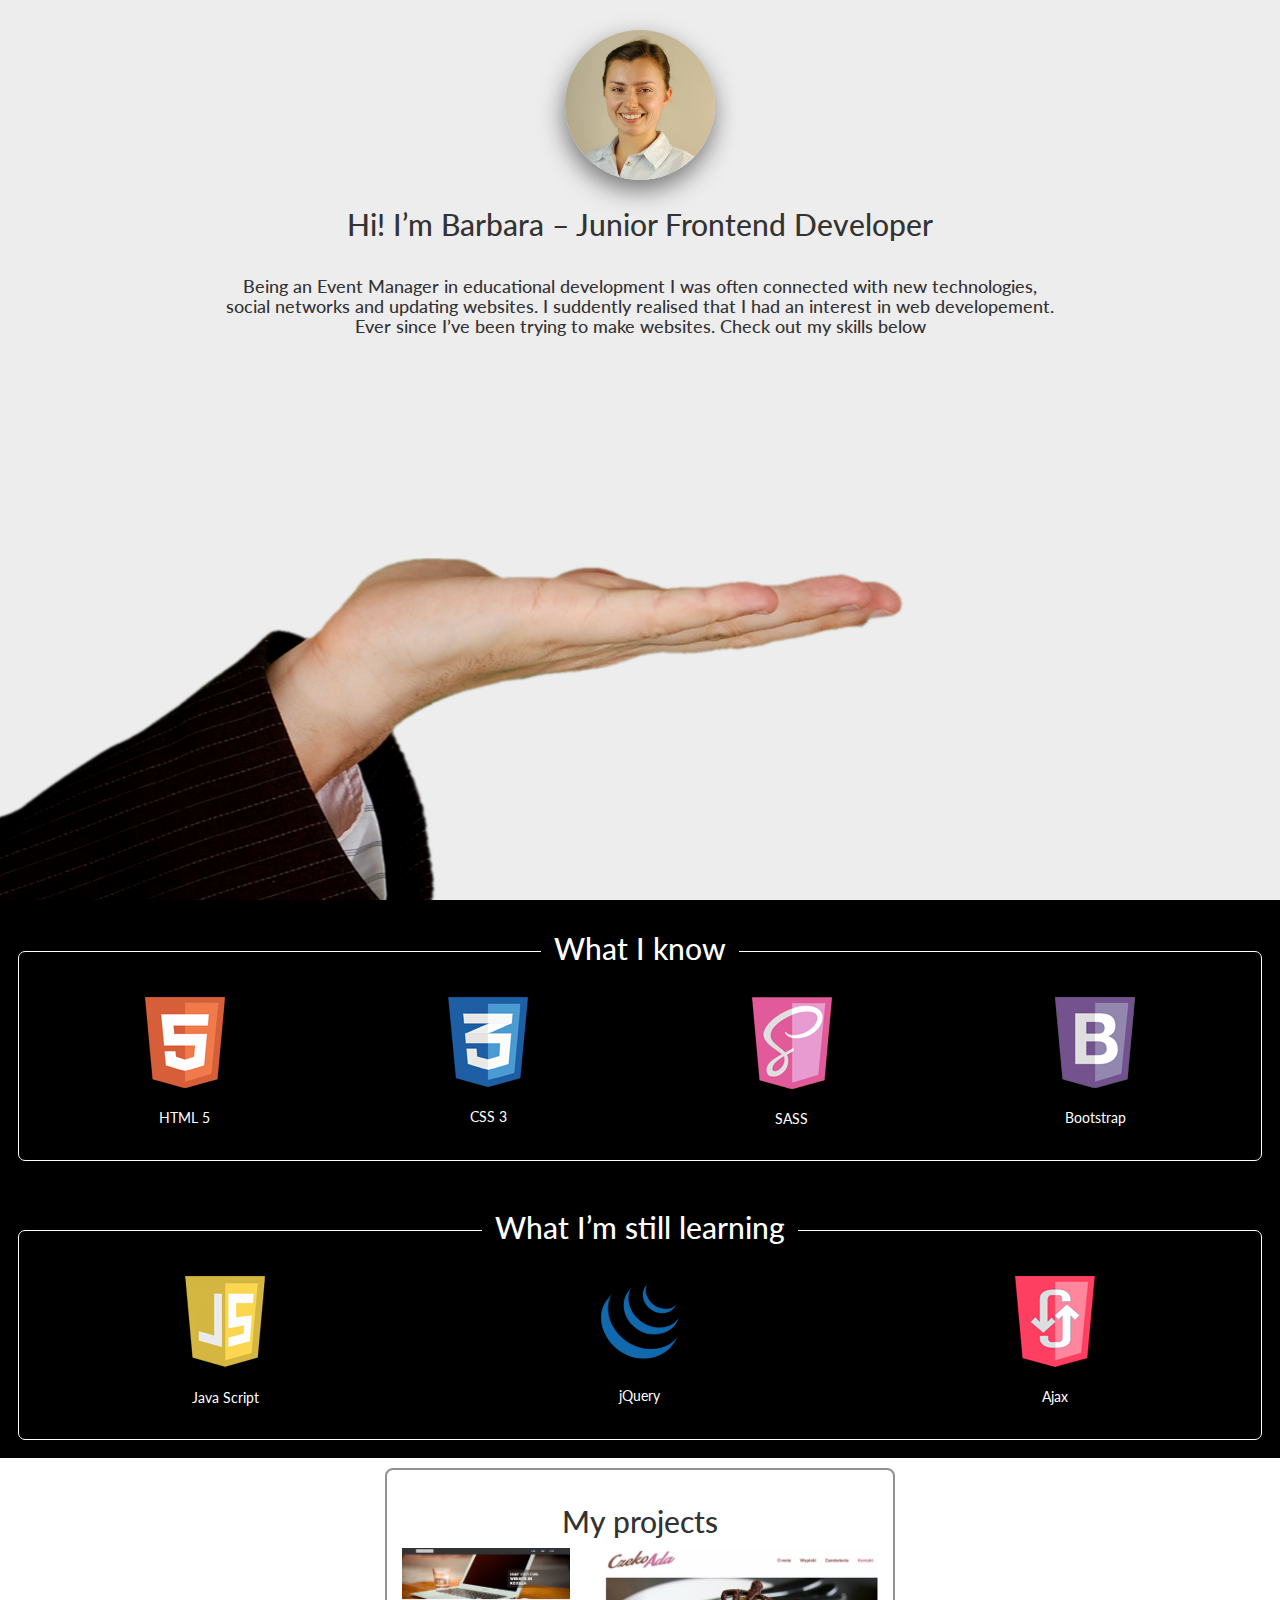
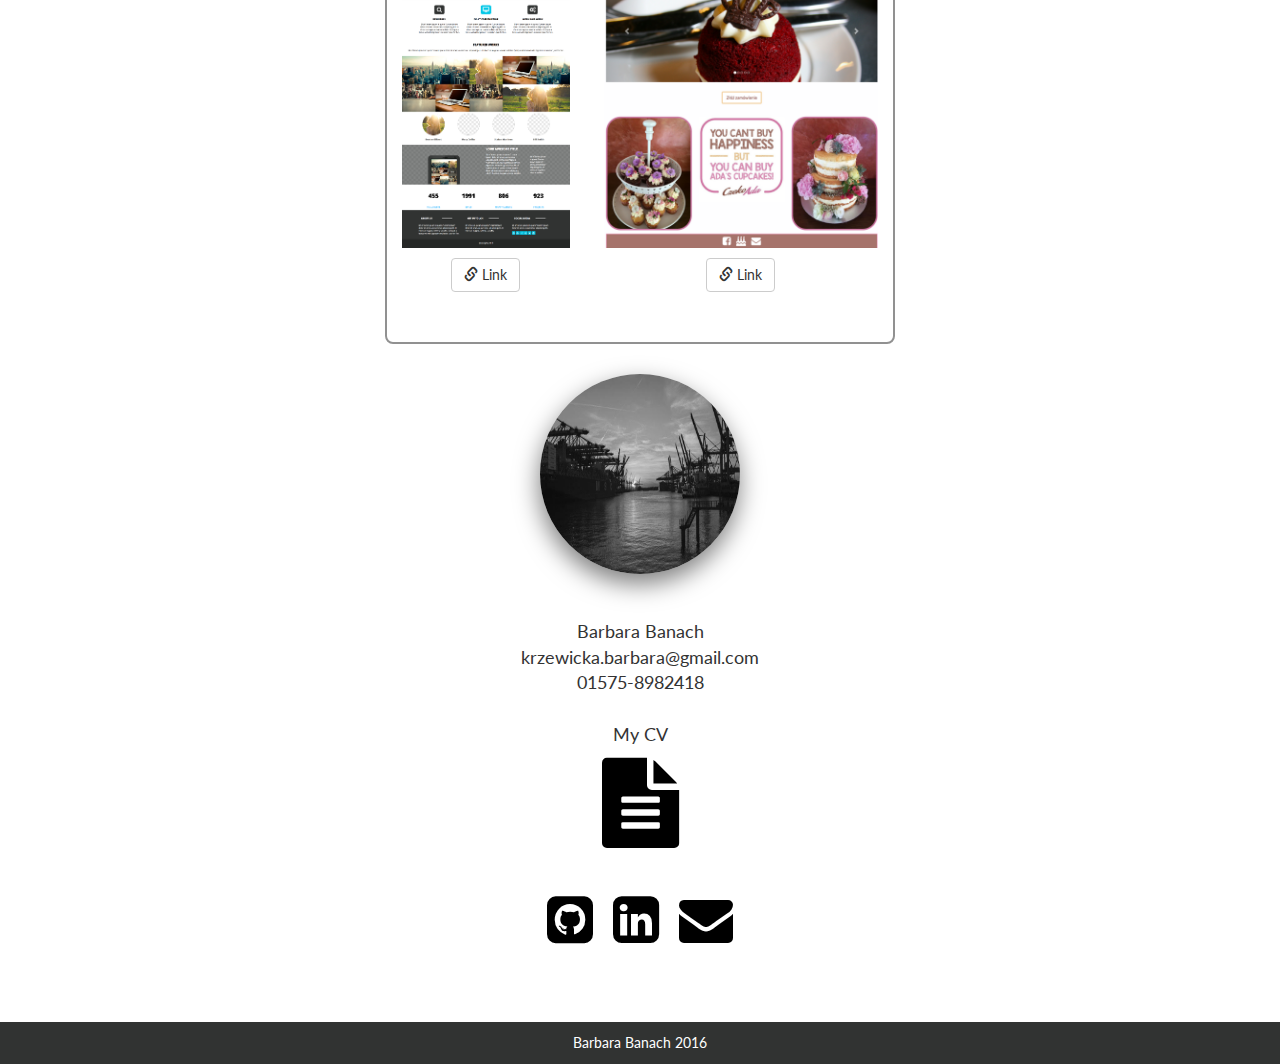
==== index.html @ 04eb28ec "new links" ====
<!DOCTYPE html>
<html lang="en">
<head>
    <meta charset="utf-8">
    <meta name="viewport" content="width=device-width, initial-scale=1.0">

    <link rel="stylesheet" href="https://maxcdn.bootstrapcdn.com/bootstrap/3.3.7/css/bootstrap.min.css" integrity="sha384-BVYiiSIFeK1dGmJRAkycuHAHRg32OmUcww7on3RYdg4Va+PmSTsz/K68vbdEjh4u" crossorigin="anonymous">
    <link rel="stylesheet" type="text/css" href="css/bootstrap.css">
    <link rel="stylesheet" type="text/css" href="css/style.css">
    <link rel="stylesheet" type="text/css" href="css/font-awesome.css">
    <link rel="stylesheet" href="css/lightbox.css">

    <title>Barbara Banach Junior Frontend Developer</title>
</head>
<body>
    <header>
        <div class="main-content container-fluid">
            <div class="about">
                <div class="row">
                    <img src="img/photo.jpg" alt="I'm Barbara">
                    <h2>Hi! I’m Barbara – Junior Frontend Developer</h2>
                    <h4>Being an Event Manager in educational development 
                    I was often connected with new technologies, social networks
                    and updating websites. I suddently realised that I had an
                    interest in web developement. Ever since I’ve been trying
                    to make websites. Check out my skills below</h4>
                </div>
            </div>
        </div>
    </header>

    <div class="big-container box">
        <div id="abilities">
             <div class="skills">
                <h2>What I know</h2>
            </div>

            <div class="border">
                <div class="row line">
                    <div class="ability col-3 col-m-6 col-s-12">
                        <div class="ability-image">
                            <img src="img/html.png" alt="html5">
                        </div>

                        <div class="ability-description">HTML 5</div>
                    </div>

                    <div class="ability col-3 col-m-6 col-s-12">
                        <div class="ability-image">
                            <img src="img/css3.png" alt="css3">
                        </div>

                            <div class="ability-description">CSS 3</div>
                    </div>

                    <div class="ability col-3 col-m-6 col-s-12">
                        <div class="ability-image">
                            <img src="img/sass.png" alt="sass">
                        </div>

                            <div class="ability-description">SASS</div>
                    </div>

                    <div class="ability col-3 col-m-6 col-s-12">
                        <div class="ability-image">
                            <img src="img/bootstrap.png" alt="bootstrap">
                        </div>
                            
                            <div class="ability-description">Bootstrap</div>
                    </div>
                </div>
            </div>
        </div>
    </div>

    <div class="big-container">
        <div class="technologies">
             <div class="skills">
                <h2>What I’m still learning</h2>
            </div>
            <div class="border">
                <div class="row">
                    <div class="ability col-4 col-m-6 col-s-12">
                        <div class="ability-image">
                            <img src="img/js.png" alt="js">
                        </div>

                        <div class="ability-description">Java Script</div>
                    </div>

                    <div class="ability col-4 col-m-6 col-s-12">
                        <div class="ability-image">
                            <img src="img/jquery.png" alt="jquery">
                        </div>

                        <div class="ability-description">jQuery</div>
                    </div>

                    <div class="ability col-4 col-m-12 col-s-12">
                        <div class="ability-image">
                            <img src="img/ajax.png" alt="ajax">
                        </div>

                        <div class="ability-description">Ajax</div>
                    </div>
                </div>
            </div>
        </div>
    </div>


    <div class="big-container description">
        <div class="row">
            <div class="projects">
                    <h2>My projects</h2>

                    <div class="images-project">
                        <a href="screens_projects/project1.png" data-lightbox="image-1" data-title="My projects">
                            <img src="screens_projects/project1.png">
                        </a>
                        
                        <div class="project-button">
                            <a class="btn btn-default" href="https://barbarabanach.github.io/02.project.github.io/"
                            role="button" target="_blank"><span class="glyphicon glyphicon-link" aria-hidden="true"></span> Link</a>
                        </div>
                    </div>
                    <div class="images-project">
                        <a href="screens_projects/project2.png" data-lightbox="image-1"
                        data-title="My projects">
                            <img src="screens_projects/project2.png">
                        </a>
                        
                        <div class="project-button">
                            <a class="btn btn-default" href="https://barbarabanach.github.io/01.project.github.io/"
                            role="button" target="_blank"><span class="glyphicon glyphicon-link" aria-hidden="true"></span> Link</a>
                        </div>
                    </div>
            </div>
        </div>
    </div>

    <section>
        <div class="contact">
            <img src="img/hamburg.jpg" alt="hamburg">
            <div class="contact-information">
                <p>Barbara Banach</p>
                <p>krzewicka.barbara@gmail.com</p>
                <p>01575-8982418</p><br>
                <p>My CV</p>
                <a href="CV-Barbara_Banach.pdf" target="_blank"><i class="fa fa-file-text fa-5x my-cv" aria-hidden="true"></i></a><br><br>

                <div class="icons">
                    <a href="https://github.com/barbarabanach">
                        <i class="fa fa-github-square fa-3x git" aria-hidden="true"></i>
                    </a>
                    <a href="https://de.linkedin.com/in/barbara-banach" target="_blank">
                        <i class="fa fa-linkedin-square fa-3x linkedin" aria-hidden="true"></i>
                    </a>
                    <a href="mailto:krzewicka.barbara@gmail.com"s target="_blank">
                        <i class="fa fa-envelope mail fa-3x my-mail" aria-hidden="true"></i>
                    </a>
                </div>
            </div>
        </div>
    </section>

    <div class="big-container">
        <footer class="col-12">
            <p>Barbara Banach 2016</p>
        </footer>
    </div>

    <script src="js/jquery.1.9.1.min.js" type="text/javascript"></script>
    <script src="js/bootstrap.min.js" type="text/javascript"></script>
    <script src="js/lightbox.js"></script>


</body>
</html>
---- css/style.css ----
@import 'https://fonts.googleapis.com/css?family=Lato';

* {
  box-sizing: border-box;
}

body {
  font-family: "Lato", sans-serif;
  margin: 0 auto;
}

header {
  background-color: #ededed;
}

.main-content {
  min-height: 100vh;
  background-image: url("../img/hand.png");
  background-repeat: no-repeat;
  background-position-x: center;
  background-position-y: bottom;
  padding-bottom: 350px;
  background-color: #ededed;
  display: flex;
}

.main-button {
  background: none;
  padding: 13px 70px;
  border: 2px solid #bdb290;
  border-radius: 7px;
  position: relative;
  font-size: 20px;
}

  img {
  max-width: 100%;
  height: auto;
}


.about {
  text-align: center;
  max-width: 800px;
  margin: 0 auto;
}

.about img {
  width: 150px;
  height: 150px;
  border-radius: 50%;
  max-width: 100%;
  margin-top: 30px;
  -webkit-box-shadow: -1px 10px 25px 0px rgba(0, 0, 0, 0.5);
  -moz-box-shadow: -1px 10px 25px 0px rgba(0, 0, 0, 0.5);
  box-shadow: -1px 10px 25px 0px rgba(0, 0, 0, 0.5);
}

.about h2,h3 {
  margin: 2px;
  padding: 26px;
}

#abilities {
  background-color: #010000;
  padding: 18px;
}

.technologies {
  background-color: #010000;
  padding: 18px;
}

.skills {
  text-align: center;
}

.skills h2 {
  margin: 0;
  color: white;
  display: inline-block;
  position: relative;
  background-color: #010000;
  bottom: -14px;
  padding: 0 13px;
}

.ability {
  text-align: center;
  transition-property: transform;
  transition-duration: 1s;
  height: 160px;
}

.ability-image {
  margin: 10px;
}

.ability:hover {
  transform: scale(1.3);
}

.ability-description {
  color: white;
  padding-top: 10px;
}

#abilities .skills h2 {
  color: white;
  margin: 0;
  text-align: center;
  padding: 0 13px;
}

.description {
  display: flex;
  justify-content: center;
  padding: 10px;
}

.projects {
  border-radius: 8px;
  text-align: center;
  border: 2px solid #919191;
  padding: 15px 0px 40px;
}

.projects img {
  height: 300px;
  margin: 0 15px;
}

.images-project {
  display: inline-block;
}

.project-button {
  padding: 10px;
}

.projects i {
  display: block;
}

.projects a:hover {
  text-decoration: none;
}

[class*="col-"] {
  float: left;
  min-height: 1px;
  padding: 1px;
  width: 100%;
}

.line {
  margin: 0;
}

.border {
  border: 1px solid white;
  border-radius: 7px;
  padding: 34px 14px 14px;
}

.col-1 {
  width: 8.33%;
}

.col-2 {
  width: 16.66%;
}

.col-3 {
  width: 25%;
}

.col-4 {
  width: 33.33%;
}

.col-5 {
  width: 41.66%;
}

.col-6 {
  width: 50%;
}

.col-7 {
  width: 58.33%;
}

.col-8 {
  width: 66.66%;
}

.col-9 {
  width: 75%;
}

.col-10 {
  width: 83.33%;
}

.col-11 {
  width: 91.66%;
}

.col-12 {
  width: 100%;
}

section {
  display: flex;
  justify-content: center;
  padding: 20px;
}

section .contact img {
  width: 200px;
  height: 200px;
  display: flex;
  align-items: center;
  justify-content: center;
  border-radius: 50%;
  margin: 0 auto;
  -webkit-box-shadow: -1px 10px 25px 0px rgba(0, 0, 0, 0.5);
  -moz-box-shadow: -1px 10px 25px 0px rgba(0, 0, 0, 0.5);
  box-shadow: -1px 10px 25px 0px rgba(0, 0, 0, 0.5);
}

.contact-information {
  text-align: center;
  padding: 45px;
  font-size: 18px;
}

.contact-information p {
  margin: 0;
}

.icons {
  color: black;
  display: flex;
  justify-content: center;
}

 .my-cv, .git, .linkedin, .mail {
  margin: 10px;
  color: black;
}

.my-cv:hover {
  color: #313332;
  text-decoration: none;
}

.git:hover {
  color: #313332;
  text-decoration: none;
}

.linkedin:hover {
  color: #313332;
  text-decoration: none;
}

.mail:hover {
  color: #313332;
  text-decoration: none;
}

footer {
  text-align: center;
  background-color: #313332;
  color: white;
}
footer p {
  padding: 10px;
  margin: 0;
}



@media (min-width: 992px) and (max-width: 1199px) {

    .col-m-6 {
      width: 50%;
    }

    .col-m-12 {
      width: 100%;
    }
}

@media (min-width: 768px) and (max-width: 991px){

    .col-m-6 {
      width: 50%;
    }

    .col-m-12 {
      width: 100%;
    }

    .ability {
      transition: none;
    }

    .ability:hover {
      transform: none;
    }
}

@media (max-width: 767px) {

    .col-s-6 {
      width: 50%;
    } 
    .col-s-12 {
      width: 100%;
    }

    .ability {
      transition: none;
    }

    .ability:hover {
      transform: none;
    }

    [class*="col-"] {
      float: none;
    }

    .first-button {
      padding-top: 50px;
  }

    .about img {
      margin-top: 15px;
    }

    .about h2,h3 {
      font-size: 20px;
  }
    .about h2,h3,h4 {
      margin: 0;
    }

    .images-project {
      display: block;
    }
}


@media (max-width: 500px) {
    .main-content {
      background-image: none;
      padding-bottom: 20px;
      min-height: 0vh;
    }

    .projects img {
      margin: 0px;
    }
}
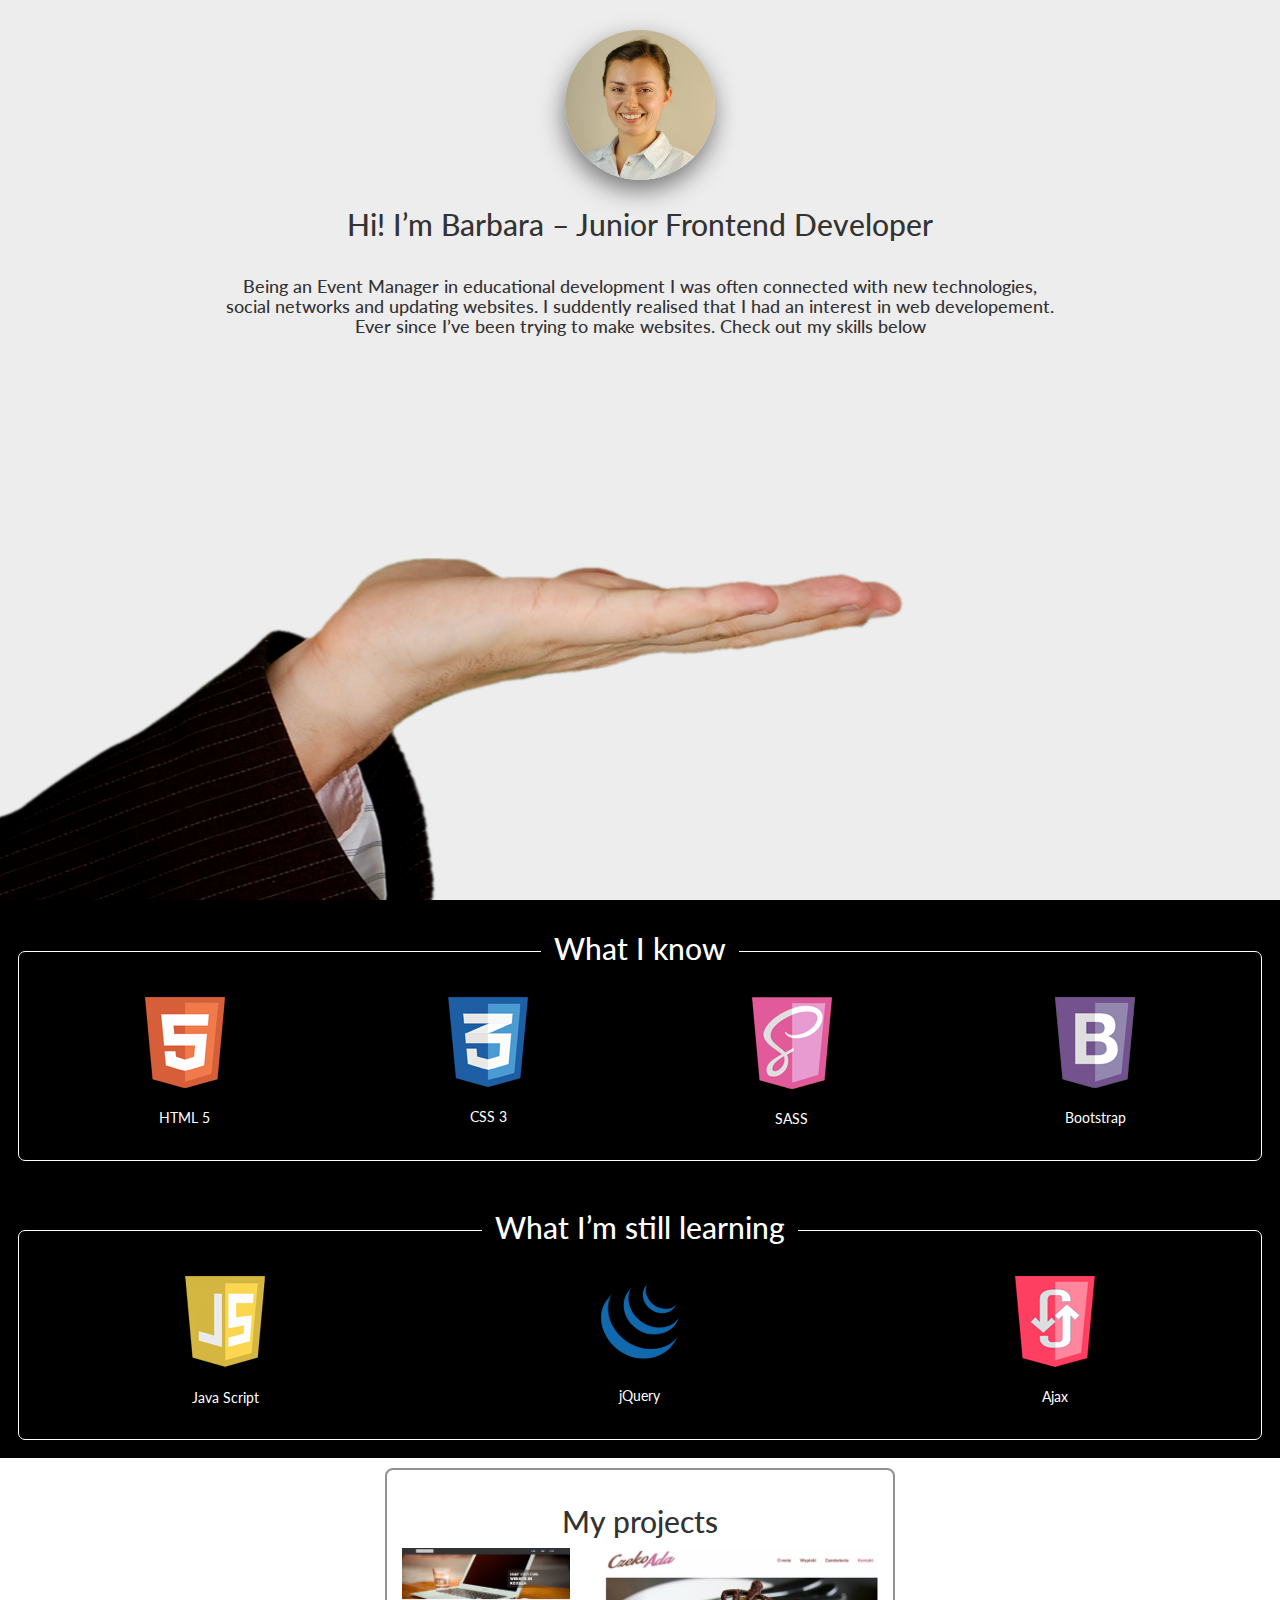
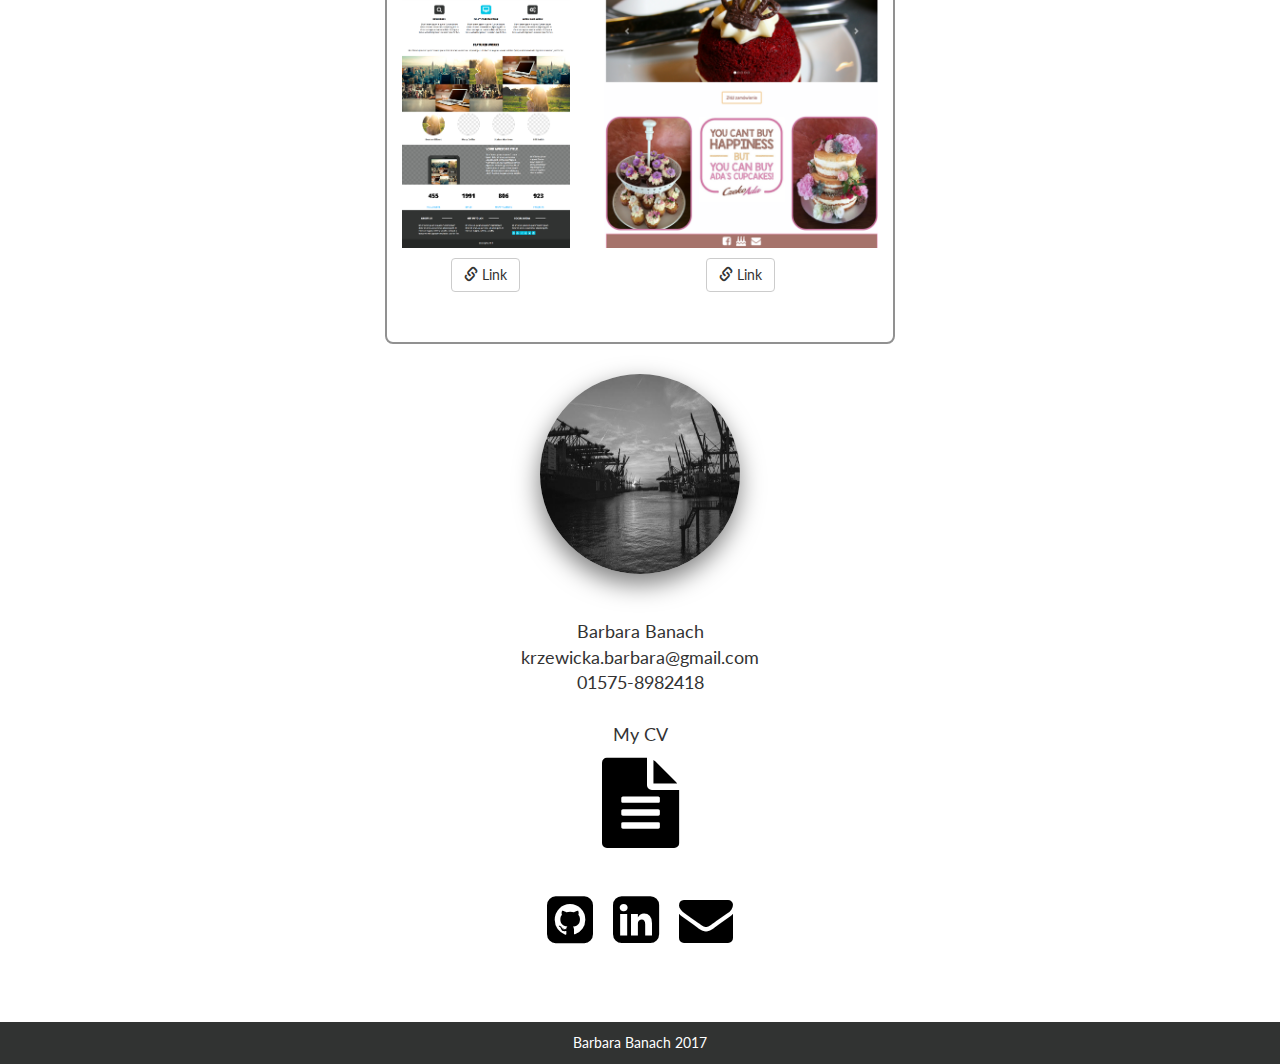
==== commit d0d91789: "small changes" ====
--- a/index.html
+++ b/index.html
@@ -147,7 +147,7 @@
                 <p>krzewicka.barbara@gmail.com</p>
                 <p>01575-8982418</p><br>
                 <p>My CV</p>
-                <a href="CV-Barbara_Banach.pdf" target="_blank"><i class="fa fa-file-text fa-5x my-cv" aria-hidden="true"></i></a><br><br>
+                <a href="CV-Barbara-Banach.pdf" target="_blank"><i class="fa fa-file-text fa-5x my-cv" aria-hidden="true"></i></a><br><br>
 
                 <div class="icons">
                     <a href="https://github.com/barbarabanach">
@@ -166,7 +166,7 @@
 
     <div class="big-container">
         <footer class="col-12">
-            <p>Barbara Banach 2016</p>
+            <p>Barbara Banach 2017</p>
         </footer>
     </div>
 
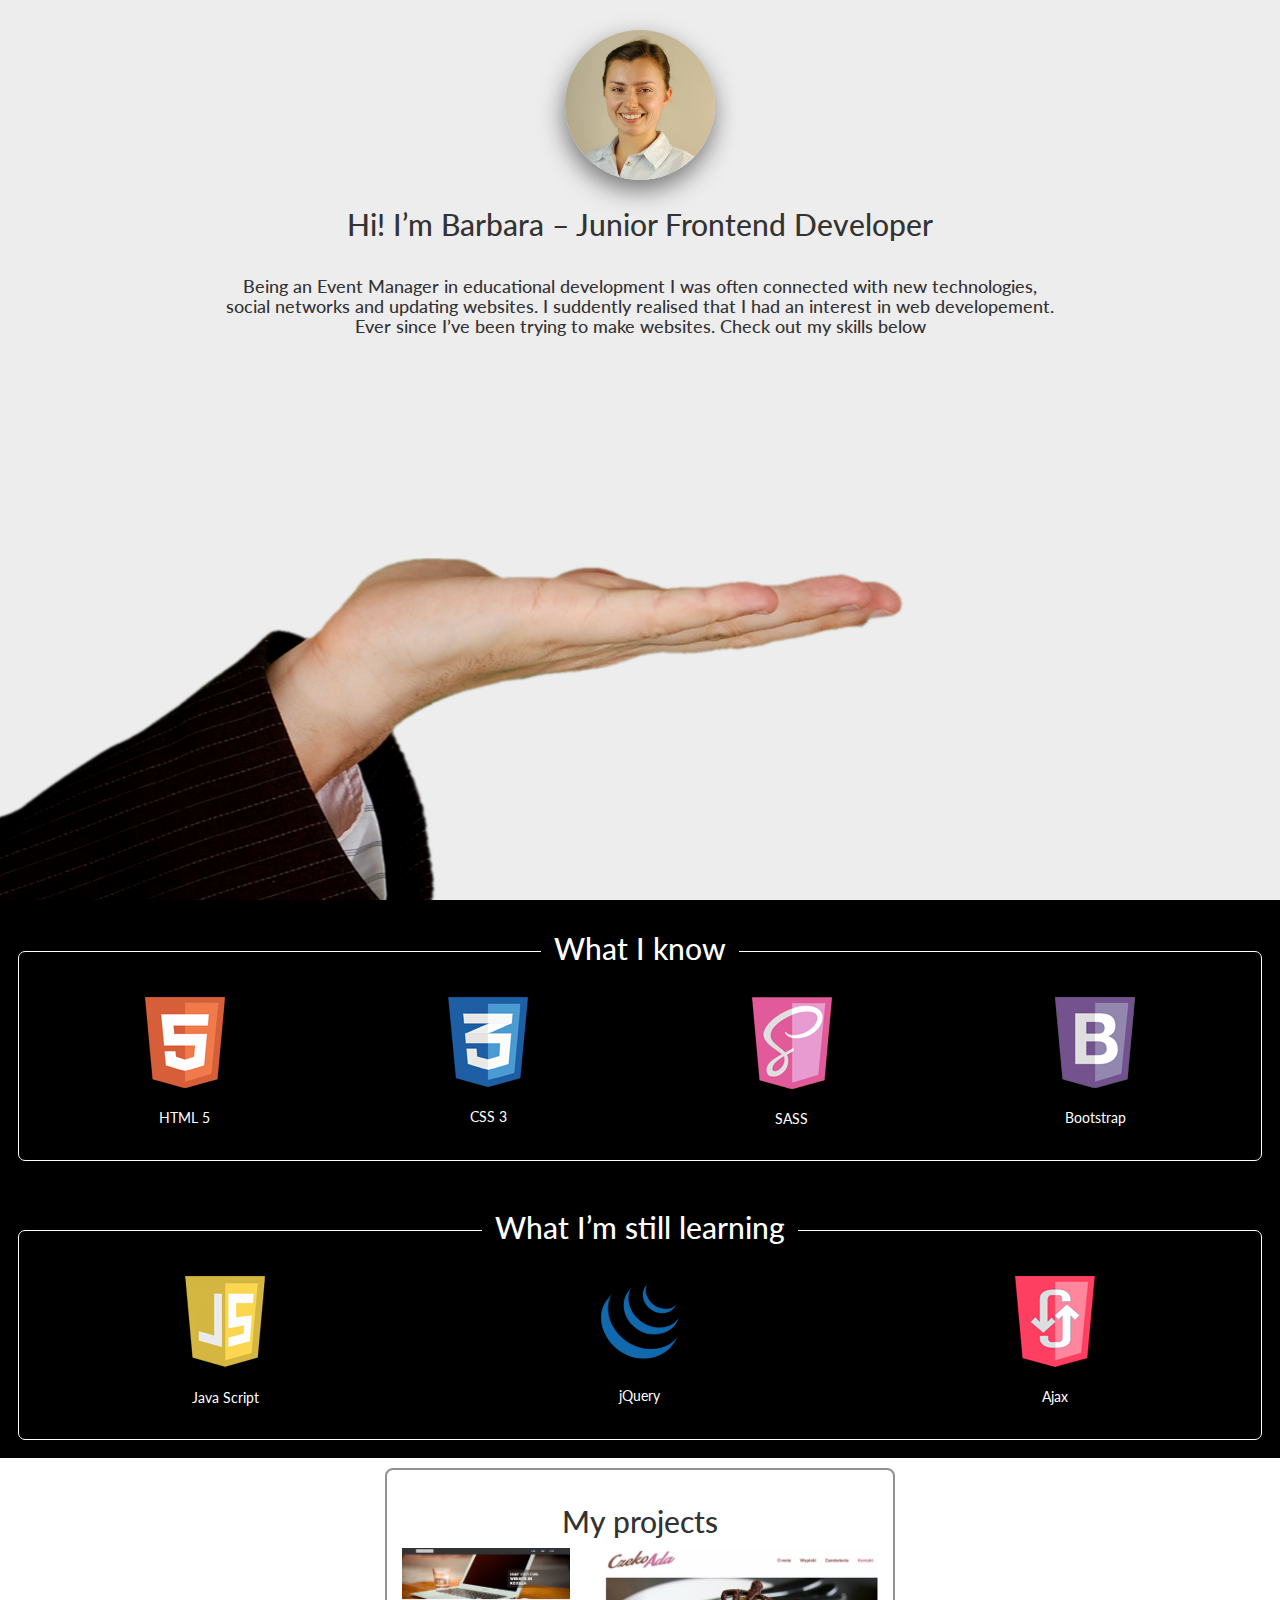
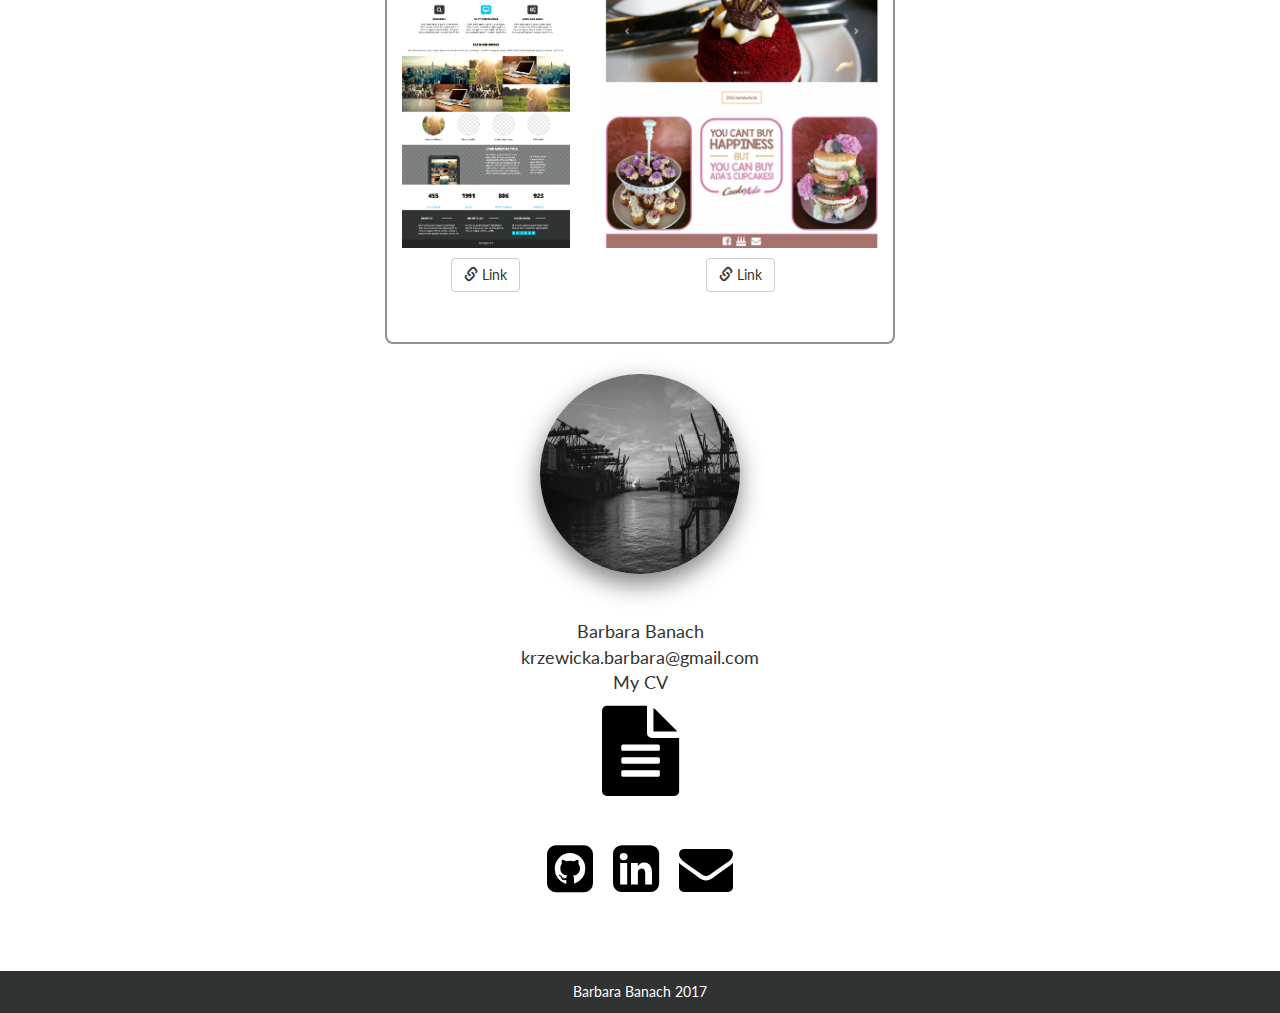
==== commit 1527b07e: "deleted number of telephone" ====
--- a/index.html
+++ b/index.html
@@ -145,7 +145,6 @@
             <div class="contact-information">
                 <p>Barbara Banach</p>
                 <p>krzewicka.barbara@gmail.com</p>
-                <p>01575-8982418</p><br>
                 <p>My CV</p>
                 <a href="CV-Barbara-Banach.pdf" target="_blank"><i class="fa fa-file-text fa-5x my-cv" aria-hidden="true"></i></a><br><br>
 
